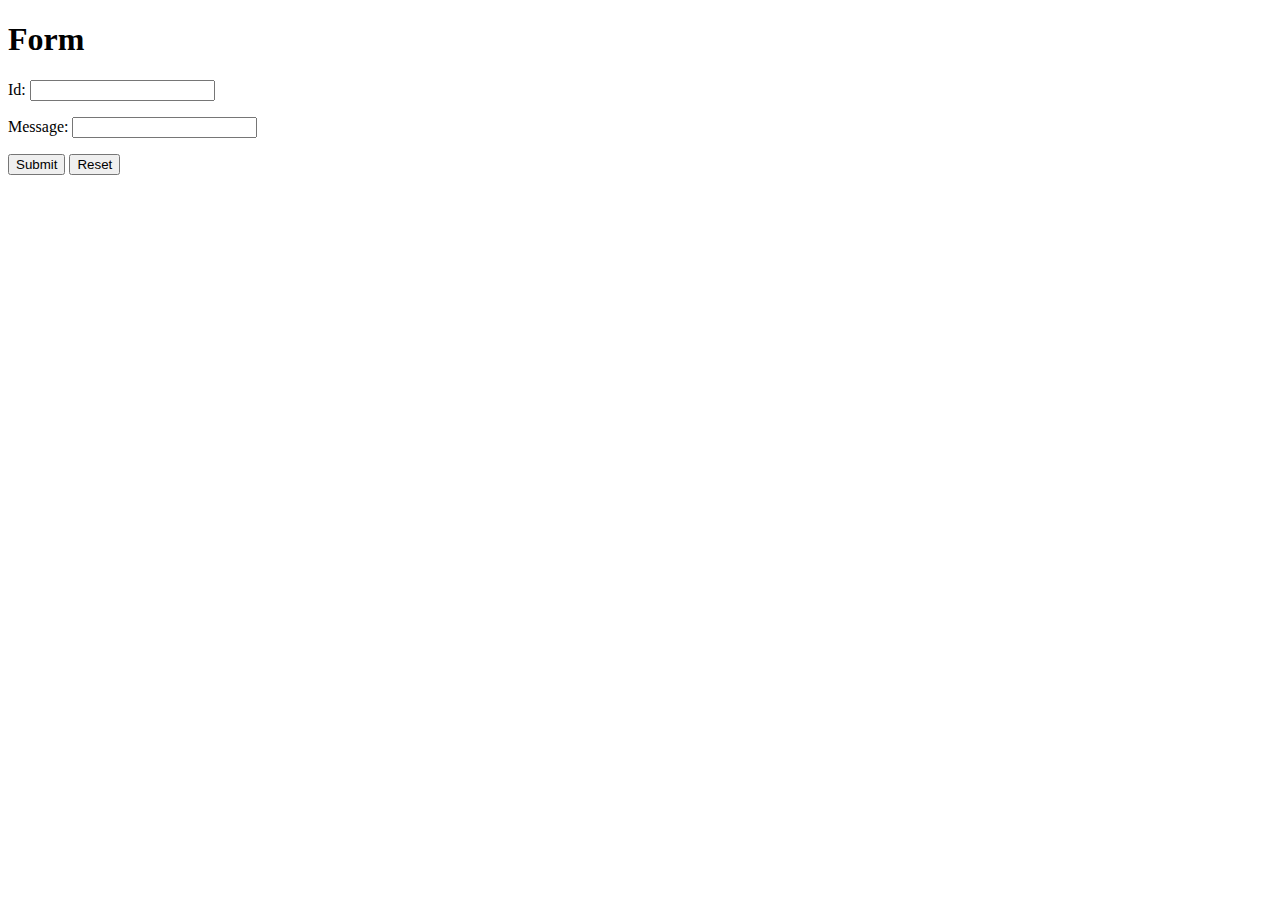
==== src/main/resources/templates/add.html @ 9ea35694 "added spring form" ====
<!DOCTYPE HTML>
<html xmlns:th="http://www.thymeleaf.org">
<head>
    <title>Add Transaction</title>
    <meta http-equiv="Content-Type" content="text/html; charset=UTF-8" />
</head>
    <body>
        <h1>Form</h1>
        <form action="#" th:action="@{/add}" th:object="${transaction}" method="post">
            <p>Id: <input type="text" th:field="*{id}" /></p>
            <p>Message: <input type="text" th:field="*{note}" /></p>
            <p><input type="submit" value="Submit" /> <input type="reset" value="Reset" /></p>
        </form>
    </body>
</html>
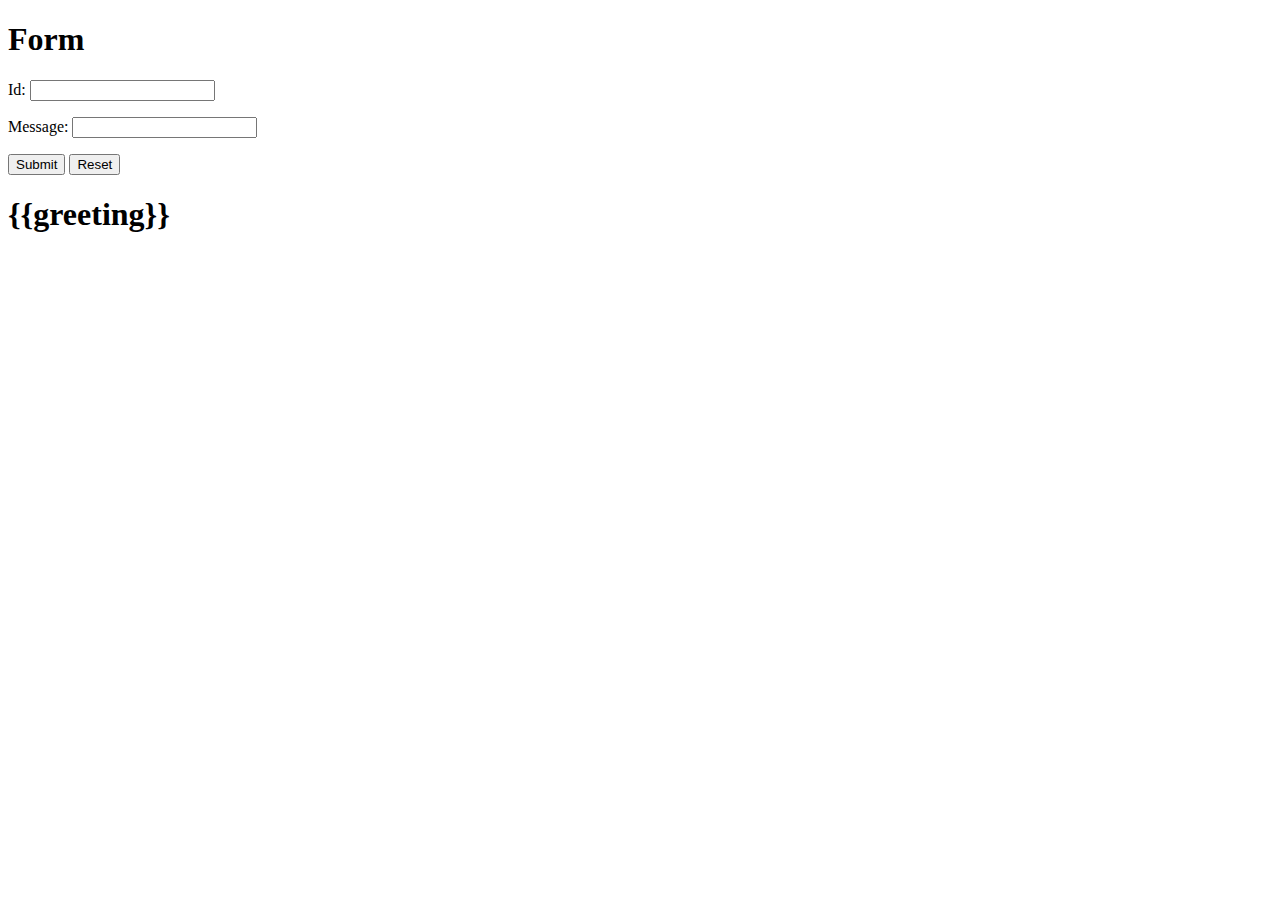
==== commit e3553e48: "kinda works here" ====
--- a/src/main/resources/templates/add.html
+++ b/src/main/resources/templates/add.html
@@ -1,9 +1,9 @@
 <!DOCTYPE HTML>
 <html xmlns:th="http://www.thymeleaf.org">
-<head>
-    <title>Add Transaction</title>
-    <meta http-equiv="Content-Type" content="text/html; charset=UTF-8" />
-</head>
+    <head>
+        <title>Add Transaction</title>
+        <meta http-equiv="Content-Type" content="text/html; charset=UTF-8" />
+    </head>
     <body>
         <h1>Form</h1>
         <form action="#" th:action="@{/add}" th:object="${transaction}" method="post">
@@ -11,5 +11,12 @@
             <p>Message: <input type="text" th:field="*{note}" /></p>
             <p><input type="submit" value="Submit" /> <input type="reset" value="Reset" /></p>
         </form>
+        <script src="/js/angular.min.js"></script>
+        <script src="/js/hello_world_controller.js"></script>
+        <div ng-app="HelloWorldApp">
+            <div ng-controller="HelloWorldController">
+                <h1>{{greeting}}</h1>
+            </div>
+        </div>
     </body>
 </html>